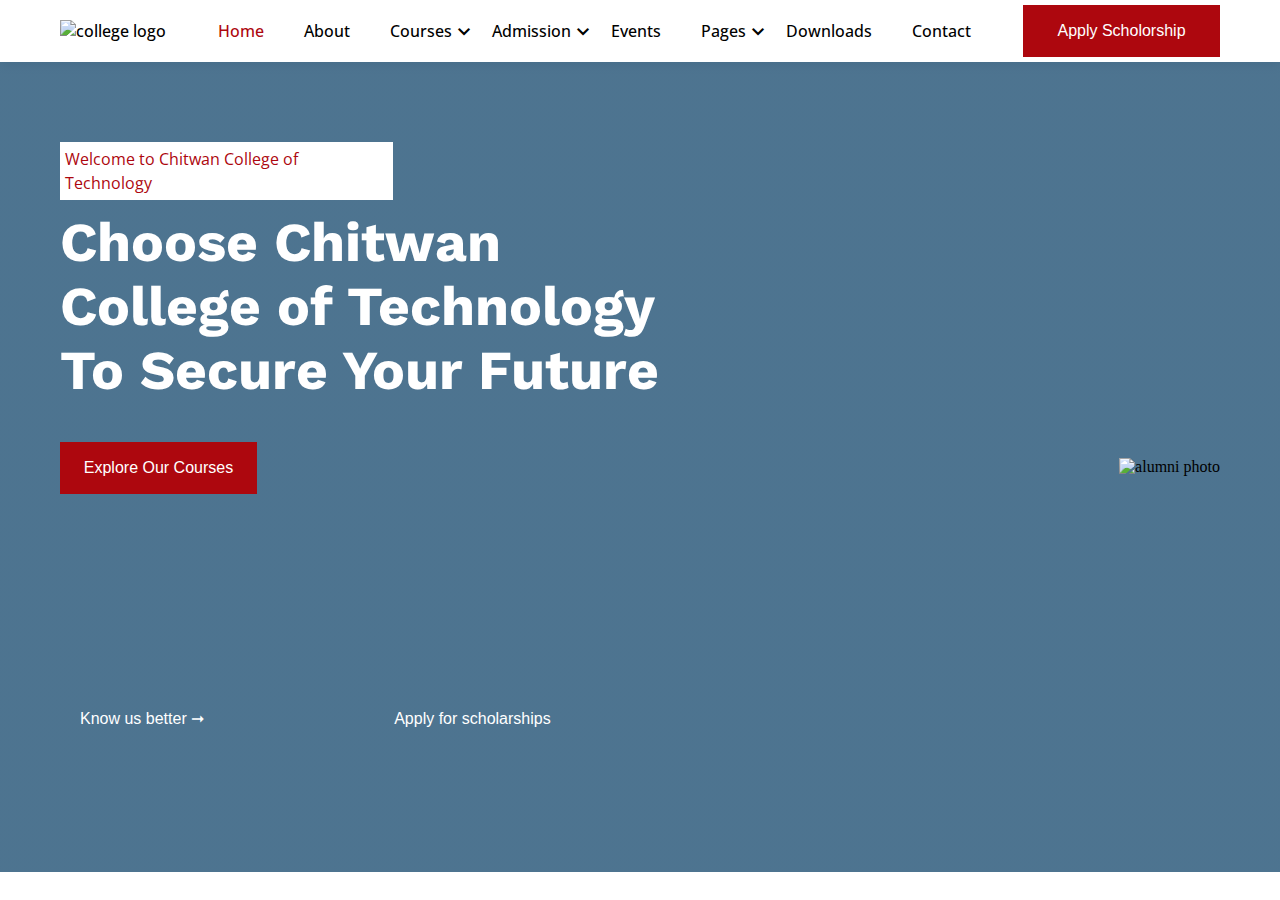
==== index.html @ 773b986f "first commit" ====
<!DOCTYPE html>
<html lang="en">

<head>
    <meta charset="UTF-8">
    <meta name="viewport" content="width=device-width, initial-scale=1.0">
    <title>CCT College</title>
    <link rel="stylesheet" href="./style.css">
    <link rel="stylesheet"
        href="https://fonts.googleapis.com/css2?family=Material+Symbols+Outlined:opsz,wght,FILL,GRAD@20..48,100..700,0..1,-50..200" />
</head>

<body>
    <div class="nav-bar">
        <div>
            <img class="main-logo"
                src="https://chitwancollege.edu.np/upload/site-logo/NewLogo_1689833187318CCT-logo.png"
                alt="college logo">
        </div>
        <div class="menu-item">
            <ul class="list">

                <li class="home"><a href="index.html">Home</a></li>
                <li><a href="about.html">About</a></li>
                <li class="nav-drop"><a href="courses.html">Courses<span
                            class="material-symbols-outlined absolute top-0.5">
                            expand_more
                        </span></a>
                    <ul class="dropdown-links">
                        <li><a href="bim.html">BIM</a></li>
                        <li><a href="bca.html">BCA</a></li>
                        <li><a href="csit.html">Bsc.CSIT</a></li>
                    </ul>
                </li>
                <li class="nav-drop"><a href="admission.html">Admission<span
                            class="material-symbols-outlined absolute top-0.5">
                            expand_more
                        </span></a>
                    <ul class="dropdown-links">
                        <li><a href="admissionProcedure.html">Admission Procedure</a></li>
                        <li><a href="apply">Apply online</a></li>
                    </ul>
                </li>
                <li><a href="events.html">Events</a></li>
                <li class="nav-drop"><a href="pages.html">Pages<span class="material-symbols-outlined absolute top-0.5">
                            expand_more
                        </span></a>
                    <ul class="dropdown-links">
                        <li><a href="#">Gallery</a></li>
                        <li><a href="#">Blog</a></li>
                        <li><a href="#">Testimonial</a></li>
                        <li><a href="#">Sercices</a></li>
                    </ul>
                </li>
                <li><a href="downloads.html">Downloads</a></li>
                <li><a href="contactUs.html">Contact</a></li>

            </ul>
        </div>
        <button class="btn" type="button">Apply Scholorship</button>
    </div>
    <div class="hero">
        <div class="hero-description">
            <p>Welcome to Chitwan College of Technology</p>
            <h1>Choose Chitwan<br> College of Technology<br> To Secure Your Future</h1>
            <button class="btn" type="button">Explore Our Courses</button>
            <div class="hero-btns">
                <button class="btn-2">Know us better ➞</button>
                <button class="btn-2">Apply for scholarships</button>
            </div>
        </div>
        <div class="hero-image">
            <img src="./images/hero-image.jpg" alt="alumni photo">
        </div>
    </div>

</body>

</html>
---- style.css ----
@import url('https://fonts.googleapis.com/css2?family=Open+Sans:wght@300;400;500;600&family=Raleway:wght@100;200;300;400;500;600;700;800;900&family=Work+Sans:wght@100;300;400;500;600;700;800&display=swap');


:root{
  --ff--primary:"Open Sans", sans-serif;
  --ff--secondary:"Work Sans", sans-serif;

  --clr--primary-red:#ad070e;
}

*{
    padding: 0;
    margin: 0;
    box-sizing: border-box;
}
.main-logo{
    width: 250px;
}
.nav-bar{
    background-color: white;
    display: flex;
    justify-content: space-between;
    padding: 5px 60px;
    align-items: center;
    box-shadow: 0 3px 10px rgb(0 0 0/0.1);
    font-family: var(--ff--primary);
    font-size: 16px;
    font-weight: 500;

}
.list{
  display: flex;
  align-items: center;
  justify-content: center;
  list-style-type: none;
}

.list a{
  text-decoration: none;
  padding: 0 20px;
  color: black;
}
.list a:hover{
  color: var(--clr--primary-red);
}
.home a{
  color: var(--clr--primary-red);
}

.btn {
    background-color: var(--clr--primary-red);
    color: white;
    font-size: 16px;
    border: none;
    width: 197px;
    height: 52px;
    font-weight: 500;
    line-height: 22.5px;
    
  }
  
  .btn:hover {
    text-decoration: none;
  }
  .nav-drop span{
    position: absolute;
  }
  .nav-drop{
    position: relative;
  }
  .dropdown-links{
    background-color:white;
    text-decoration: none;
    list-style-type: none;
    position: absolute;
    margin-top: 10px;
    left: 30px;
    width: 250px;
    display: none;
    box-shadow: 0 3px 10px rgb(0 0 0/0.1);

  }
.nav-drop:hover .dropdown-links{
  display: block;
  top: 10px;

  }


  .dropdown-links li{
    padding: 10px 0;
    border-bottom: rgba(102, 102, 102,0.1) dashed;
    border-width: 2px;
    
  }

  .dropdown-links li:last-child{
    border: none;
  }
  
.hero{
  background-image:
    linear-gradient(to bottom, rgba(2,79,135,0.5), rgba(2,79,135,0.5)),
    url("./images/BIM.png");
  height: 90vh;
  width: 100%;
  background-repeat: no-repeat;
  background-size: cover;
  background-position: top 70% right 0;
  display: flex;
  justify-content: space-between;
  align-items: center;
  padding: 0 60px;
  background-color: rgb(0 0 0/0.4);
}
.hero-description{
  align-self: flex-start;
  display: flex;
  flex-direction: column;
  margin-top: 5rem;
}
.hero-description p{
  background-color: white;
  color: var(--clr--primary-red);
  font-size: 16px;
  line-height: 24px;
  width: 333px;
  text-align: start;
  padding: 5px 5px;
  font-weight: 400;
  font-family: var(--ff--primary);
  margin-bottom: 10px;


}
.hero-description h1{
  color: white;
  font-family: var(--ff--secondary);
  font-size: 55px;
  margin-bottom: 40px;
}
.hero-btns{
  margin-top: 200px;
  display: flex;
  gap: 150px;
}

.hero-btns .btn-2{
  background: transparent;
  border: none;
  padding: 15px 20px;
  color: white;
  font-size: 16px;
  transition: all ease-in .3s;
  font-weight: 400;
}
.hero-btns .btn-2:hover{
  color: red;
  background: white;
  transform: translateX(10px) scale(1.1);
}
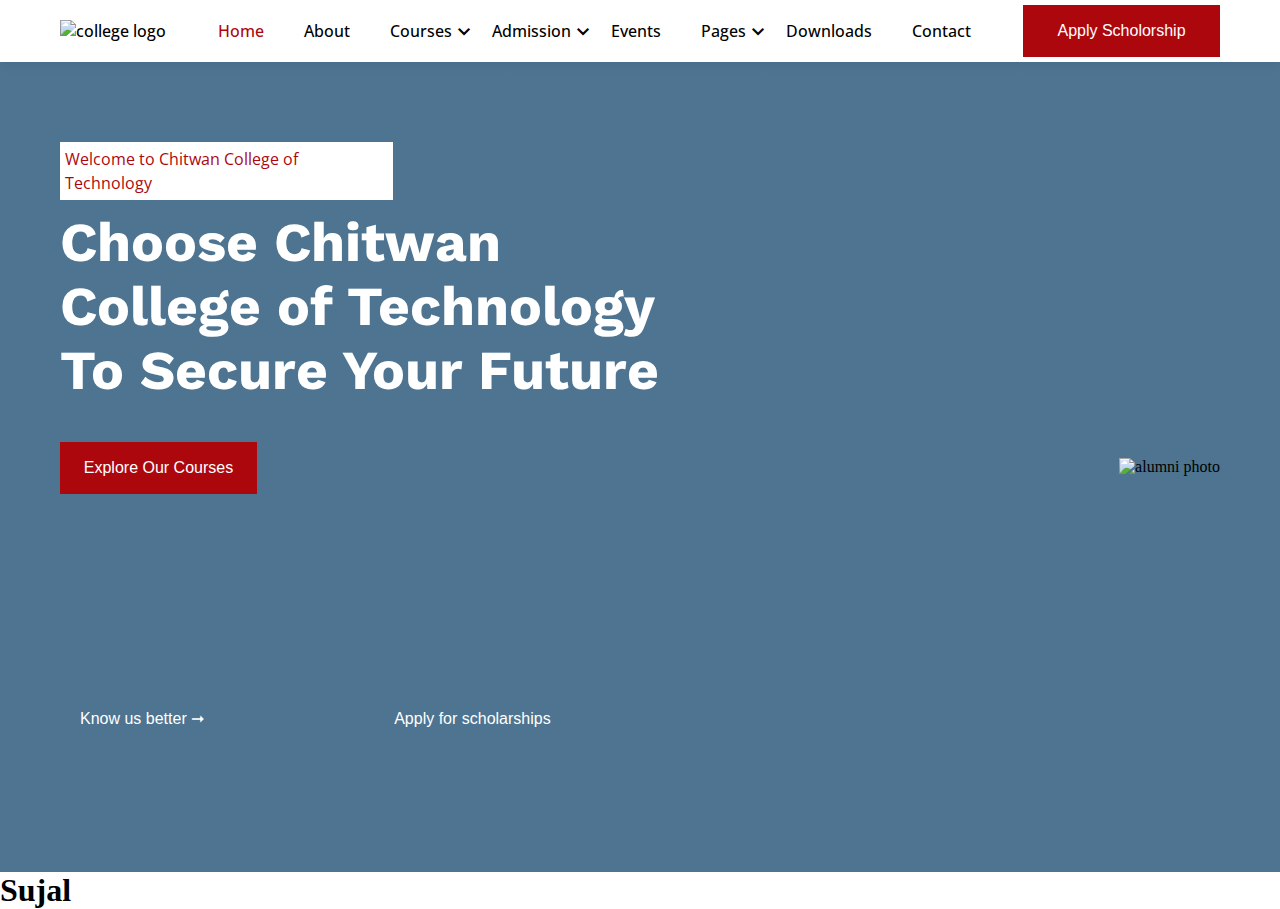
==== commit 85f2d62b: "added name" ====
--- a/index.html
+++ b/index.html
@@ -73,7 +73,7 @@
             <img src="./images/hero-image.jpg" alt="alumni photo">
         </div>
     </div>
-
+    <h1>Sujal</h1>
 </body>
 
 </html>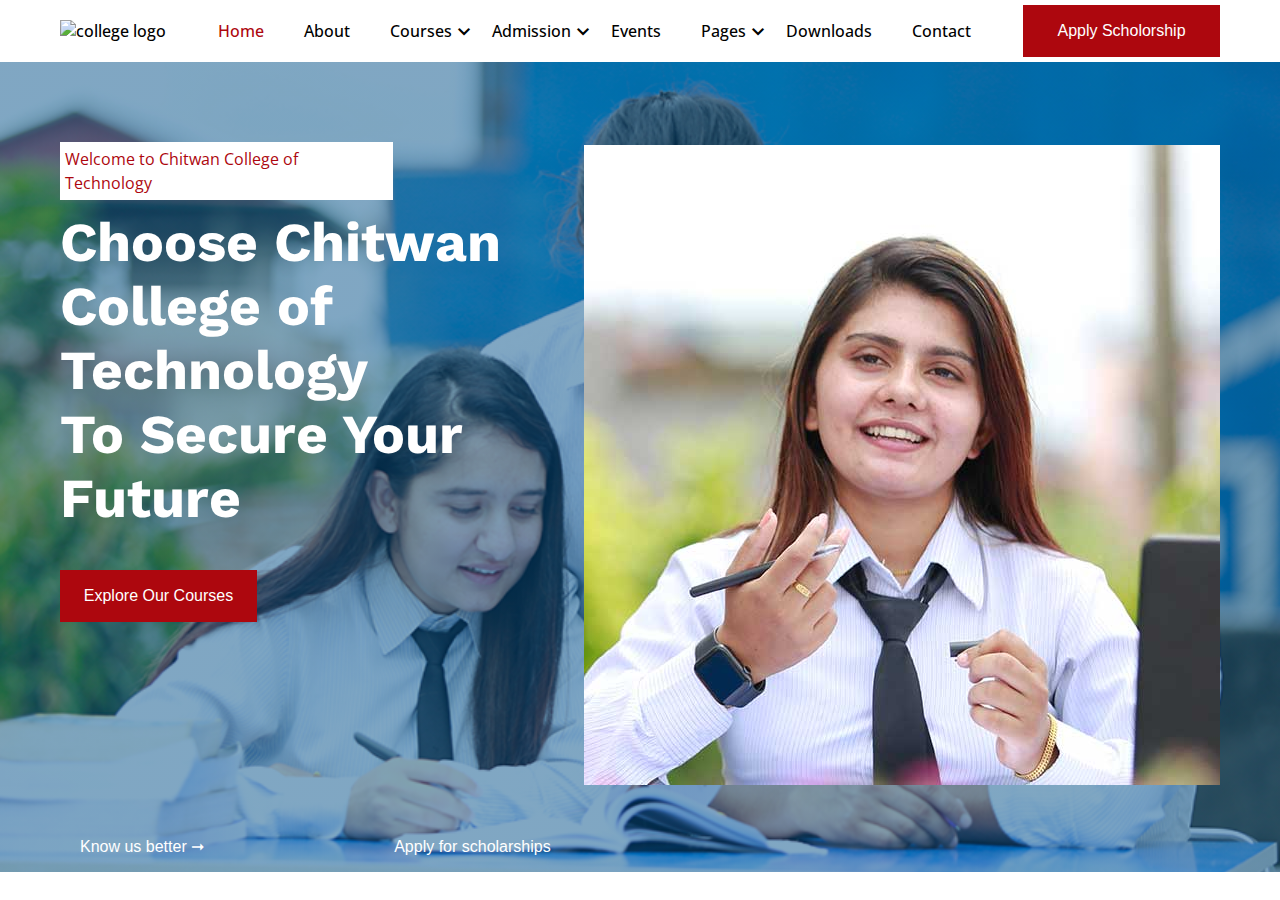
==== commit da87ffd3: "added image" ====
--- a/index.html
+++ b/index.html
@@ -70,10 +70,9 @@
             </div>
         </div>
         <div class="hero-image">
-            <img src="./images/hero-image.jpg" alt="alumni photo">
+            <img src="./img/css.jpg" alt="alumni photo">
         </div>
     </div>
-    <h1>Sujal</h1>
 </body>
 
 </html>--- a/style.css
+++ b/style.css
@@ -101,7 +101,7 @@
 .hero{
   background-image:
     linear-gradient(to bottom, rgba(2,79,135,0.5), rgba(2,79,135,0.5)),
-    url("./images/BIM.png");
+    url("./img/BIM.png");
   height: 90vh;
   width: 100%;
   background-repeat: no-repeat;
